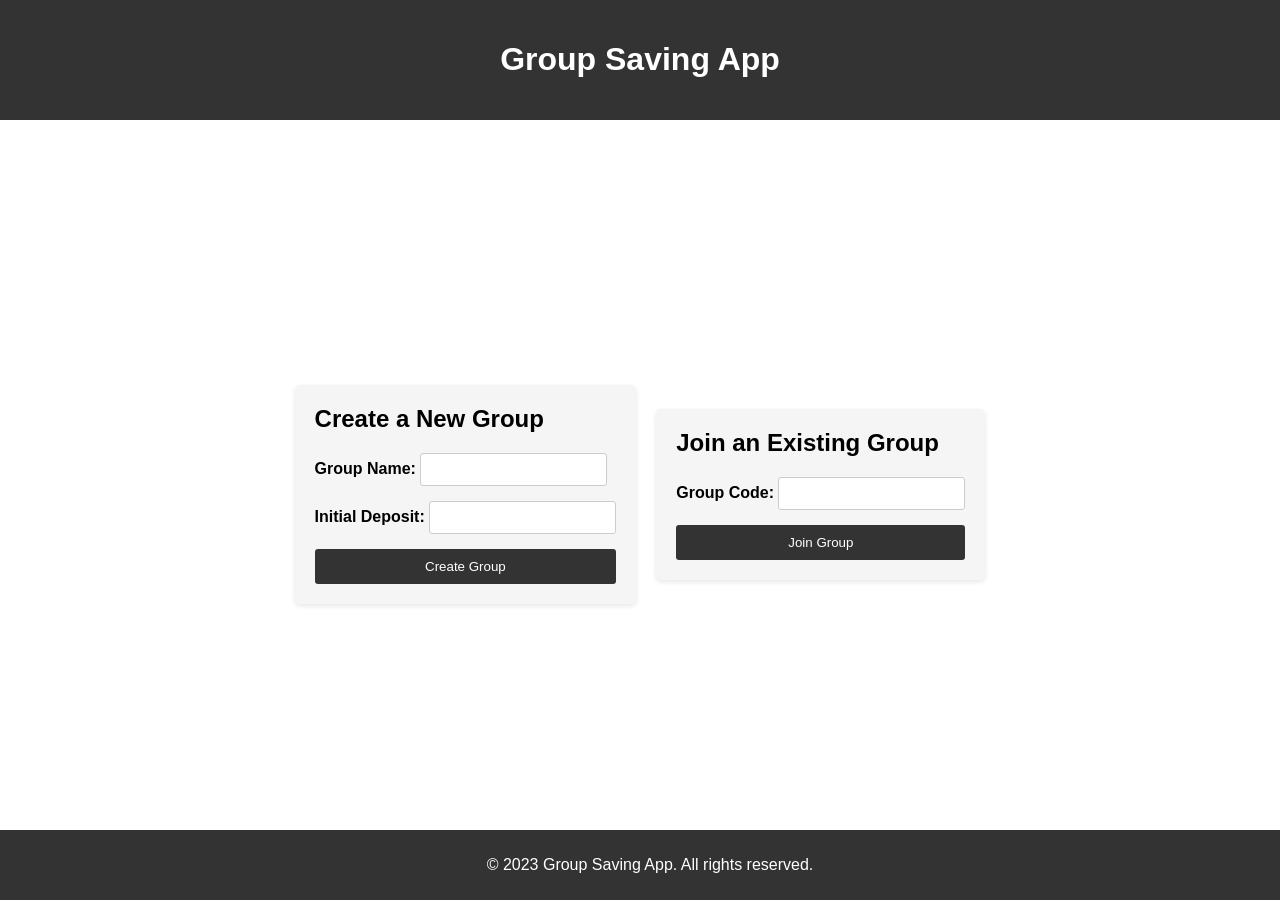
==== index.html @ f1253b47 "Initial comit" ====
<!DOCTYPE html>
<html lang="en">

<head>
    <meta charset="UTF-8">
    <meta name="viewport" content="width=device-width, initial-scale=1.0">
    <title>Group Saving App</title>
    <link rel="stylesheet" href="styles.css">
</head>

<body>
    <header>
        <h1>Group Saving App</h1>
    </header>

    <main>
        <div class="container">
            <h2>Create a New Group</h2>
            <form>
                <div class="form-group">
                    <label for="group-name">Group Name:</label>
                    <input type="text" id="group-name" name="group-name" required>
                </div>
                <div class="form-group">
                    <label for="initial-deposit">Initial Deposit:</label>
                    <input type="number" id="initial-deposit" name="initial-deposit" required>
                </div>
                <button type="submit">Create Group</button>
            </form>
        </div>

        <div class="container">
            <h2>Join an Existing Group</h2>
            <form>
                <div class="form-group">
                    <label for="group-code">Group Code:</label>
                    <input type="text" id="group-code" name="group-code" required>
                </div>
                <button type="submit">Join Group</button>
            </form>
        </div>
    </main>

    <footer>
        <p>&copy; 2023 Group Saving App. All rights reserved.</p>
    </footer>
</body>

</html>
---- styles.css ----
body {
  font-family: Arial, sans-serif;
  margin: 0;
  padding: 0;
}

header {
  background-color: #333;
  color: #fff;
  padding: 20px;
  text-align: center;
}

main {
  display: flex;
  justify-content: center;
  align-items: center;
  min-height: calc(100vh - 150px);
}

.container {
  background-color: #f5f5f5;
  border-radius: 5px;
  box-shadow: 0 2px 5px rgba(0, 0, 0, 0.1);
  padding: 20px;
  margin: 10px;
  max-width: 400px;
}

.container h2 {
  margin-top: 0;
}

form {
  display: flex;
  flex-direction: column;
}

.form-group {
  margin-bottom: 15px;
}

label {
  font-weight: bold;
}

input[type="text"],
input[type="number"] {
  padding: 8px;
  border-radius: 3px;
  border: 1px solid #ccc;
}

button {
  padding: 10px 20px;
  background-color: #333;
  color: #fff;
  border: none;
  border-radius: 3px;
  cursor: pointer;
}

button:hover {
  background-color: #555;
}

footer {
  background-color: #333;
  color: #fff;
  padding: 10px;
  text-align: center;
  position: fixed;
  bottom: 0;
  width: 100%;
}
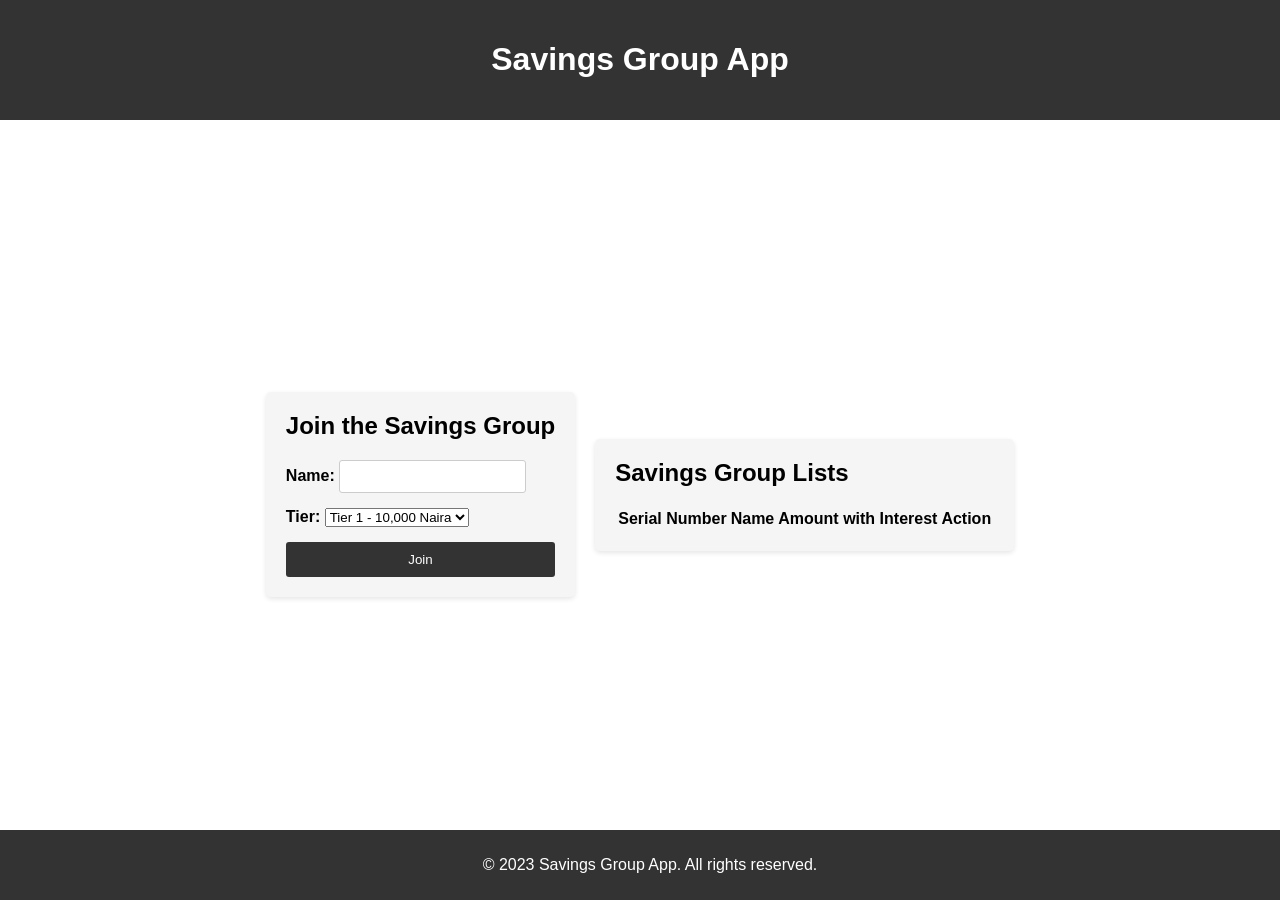
==== commit 9f3c2e69: "updating the html" ====
--- a/index.html
+++ b/index.html
@@ -4,46 +4,56 @@
 <head>
     <meta charset="UTF-8">
     <meta name="viewport" content="width=device-width, initial-scale=1.0">
-    <title>Group Saving App</title>
+    <title>Savings Group App</title>
     <link rel="stylesheet" href="styles.css">
 </head>
 
 <body>
     <header>
-        <h1>Group Saving App</h1>
+        <h1>Savings Group App</h1>
     </header>
 
     <main>
         <div class="container">
-            <h2>Create a New Group</h2>
-            <form>
+            <h2>Join the Savings Group</h2>
+            <form id="savings-form">
                 <div class="form-group">
-                    <label for="group-name">Group Name:</label>
-                    <input type="text" id="group-name" name="group-name" required>
+                    <label for="name">Name:</label>
+                    <input type="text" id="name" name="name" required>
                 </div>
                 <div class="form-group">
-                    <label for="initial-deposit">Initial Deposit:</label>
-                    <input type="number" id="initial-deposit" name="initial-deposit" required>
+                    <label for="tier">Tier:</label>
+                    <select id="tier" name="tier">
+                        <option value="1">Tier 1 - 10,000 Naira</option>
+                        <option value="2">Tier 2 - 20,000 Naira</option>
+                        <option value="3">Tier 3 - 30,000 Naira</option>
+                    </select>
                 </div>
-                <button type="submit">Create Group</button>
+                <button type="submit">Join</button>
             </form>
         </div>
 
         <div class="container">
-            <h2>Join an Existing Group</h2>
-            <form>
-                <div class="form-group">
-                    <label for="group-code">Group Code:</label>
-                    <input type="text" id="group-code" name="group-code" required>
-                </div>
-                <button type="submit">Join Group</button>
-            </form>
+            <h2>Savings Group Lists</h2>
+            <table id="savings-table">
+                <thead>
+                    <tr>
+                        <th>Serial Number</th>
+                        <th>Name</th>
+                        <th>Amount with Interest</th>
+                        <th>Action</th>
+                    </tr>
+                </thead>
+                <tbody id="savings-table-body"></tbody>
+            </table>
         </div>
     </main>
 
     <footer>
-        <p>&copy; 2023 Group Saving App. All rights reserved.</p>
+        <p>&copy; 2023 Savings Group App. All rights reserved.</p>
     </footer>
+
+    <script src="script.js"></script>
 </body>
 
 </html>
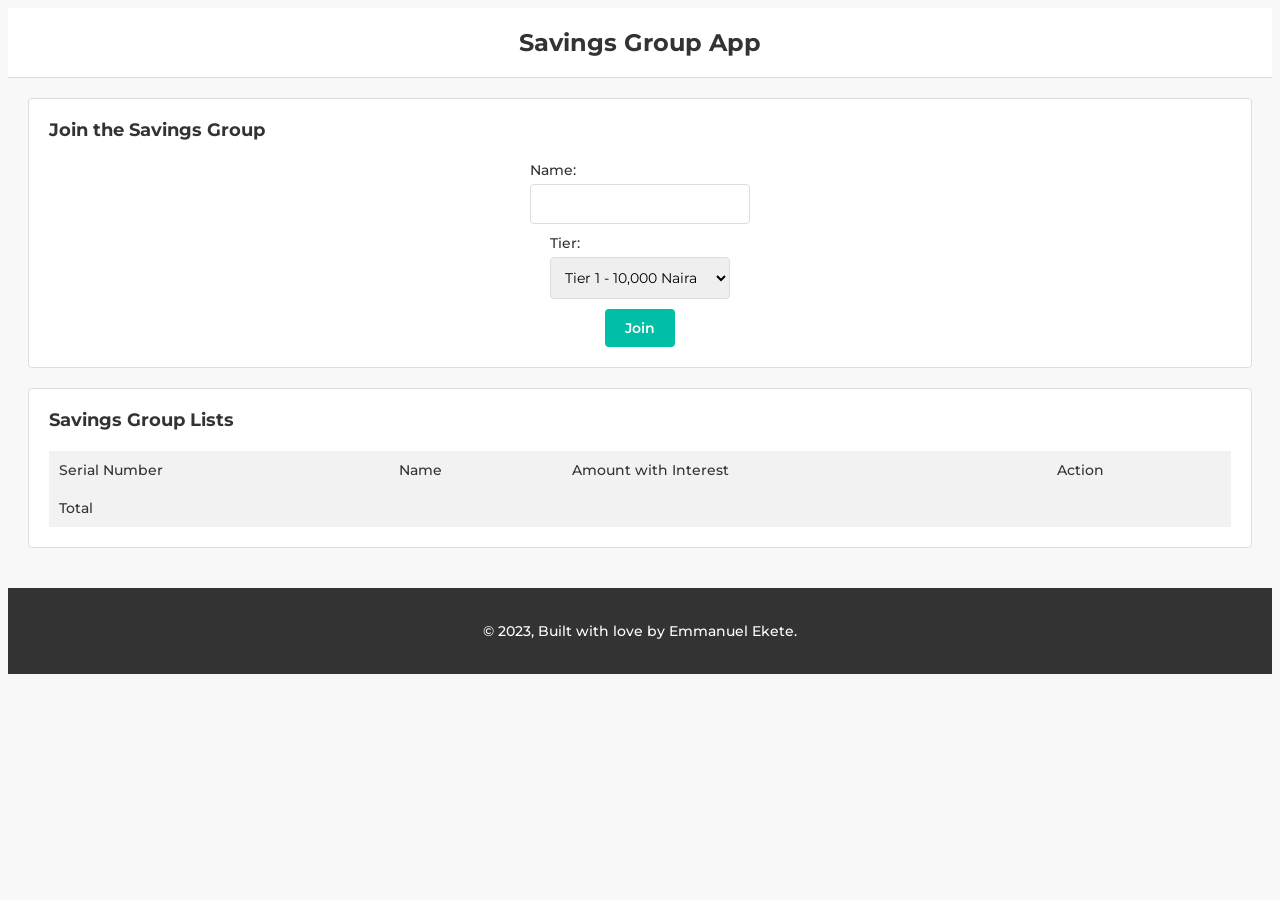
==== commit 27351567: "final work" ====
--- a/index.html
+++ b/index.html
@@ -4,7 +4,9 @@
 <head>
     <meta charset="UTF-8">
     <meta name="viewport" content="width=device-width, initial-scale=1.0">
-    <title>Savings Group App</title>
+    <title>Group Savings App</title>
+    <link href="https://fonts.googleapis.com/css2?family=Montserrat:wght@500;600;700&display=swap" rel="stylesheet">
+
     <link rel="stylesheet" href="styles.css">
 </head>
 
@@ -45,12 +47,19 @@
                     </tr>
                 </thead>
                 <tbody id="savings-table-body"></tbody>
+                <tfoot>
+                    <tr>
+                        <td colspan="2">Total</td>
+                        <td id="total-amount"></td>
+                        <td></td>
+                    </tr>
+                </tfoot>
             </table>
         </div>
     </main>
 
     <footer>
-        <p>&copy; 2023 Savings Group App. All rights reserved.</p>
+        <p>&copy; 2023, Built with love by Emmanuel Ekete.</p>
     </footer>
 
     <script src="script.js"></script>
--- a/styles.css
+++ b/styles.css
@@ -1,75 +1,156 @@
+/* Color Theme */
 body {
-  font-family: Arial, sans-serif;
-  margin: 0;
-  padding: 0;
+  background-color: #f8f8f8;
+  color: #333;
 }
 
 header {
-  background-color: #333;
-  color: #fff;
+  background-color: #fff;
+  border-bottom: 1px solid #ddd;
+}
+
+h1 {
+  font-family: "Montserrat", sans-serif;
+  font-weight: 700;
+  font-size: 24px;
+  margin: 0;
   padding: 20px;
   text-align: center;
 }
 
 main {
-  display: flex;
-  justify-content: center;
-  align-items: center;
-  min-height: calc(100vh - 150px);
+  padding: 20px;
 }
 
 .container {
-  background-color: #f5f5f5;
-  border-radius: 5px;
-  box-shadow: 0 2px 5px rgba(0, 0, 0, 0.1);
+  background-color: #fff;
+  border: 1px solid #ddd;
+  border-radius: 4px;
+  margin-bottom: 20px;
   padding: 20px;
-  margin: 10px;
-  max-width: 400px;
 }
 
-.container h2 {
+h2 {
+  font-family: "Montserrat", sans-serif;
+  font-weight: 700;
+  font-size: 18px;
   margin-top: 0;
 }
 
 form {
   display: flex;
   flex-direction: column;
+  align-items: center;
+  margin-top: 20px;
 }
 
 .form-group {
-  margin-bottom: 15px;
+  display: flex;
+  flex-direction: column;
+  margin-bottom: 10px;
 }
 
 label {
-  font-weight: bold;
+  font-family: "Montserrat", sans-serif;
+  font-weight: 500;
+  font-size: 14px;
+  margin-bottom: 5px;
 }
 
 input[type="text"],
-input[type="number"] {
-  padding: 8px;
-  border-radius: 3px;
-  border: 1px solid #ccc;
+select {
+  font-family: "Montserrat", sans-serif;
+  font-size: 14px;
+  padding: 10px;
+  border: 1px solid #ddd;
+  border-radius: 4px;
 }
 
-button {
+button[type="submit"] {
+  font-family: "Montserrat", sans-serif;
+  font-weight: 600;
+  font-size: 14px;
+  color: #fff;
+  background-color: #00bfa6;
+  border: none;
+  border-radius: 4px;
   padding: 10px 20px;
-  background-color: #333;
-  color: #fff;
-  border: none;
-  border-radius: 3px;
   cursor: pointer;
+  transition: background-color 0.3s;
 }
 
-button:hover {
-  background-color: #555;
+button[type="submit"]:hover {
+  background-color: #009d8c;
+}
+
+table {
+  width: 100%;
+  border-collapse: collapse;
+  margin-top: 20px;
+}
+
+th,
+td {
+  padding: 10px;
+  text-align: left;
+}
+
+th {
+  font-family: "Montserrat", sans-serif;
+  font-weight: 500;
+  font-size: 14px;
+  background-color: #f2f2f2;
+}
+
+tfoot {
+  font-family: "Montserrat", sans-serif;
+  font-weight: 500;
+}
+
+tfoot td {
+  font-size: 14px;
+  background-color: #f2f2f2;
 }
 
 footer {
   background-color: #333;
   color: #fff;
-  padding: 10px;
   text-align: center;
-  position: fixed;
-  bottom: 0;
-  width: 100%;
+  padding: 20px;
+  font-family: "Montserrat", sans-serif;
+  font-weight: 500;
+  font-size: 14px;
 }
+
+/* Responsive Styles */
+@media screen and (max-width: 600px) {
+  h1 {
+    font-size: 20px;
+  }
+
+  h2 {
+    font-size: 16px;
+  }
+
+  input[type="text"],
+  select {
+    font-size: 12px;
+    padding: 8px;
+  }
+
+  button[type="submit"] {
+    font-size: 12px;
+    padding: 8px 16px;
+  }
+
+  th,
+  td {
+    font-size: 12px;
+    padding: 8px;
+  }
+
+  footer {
+    font-size: 12px;
+    padding: 10px;
+  }
+}
